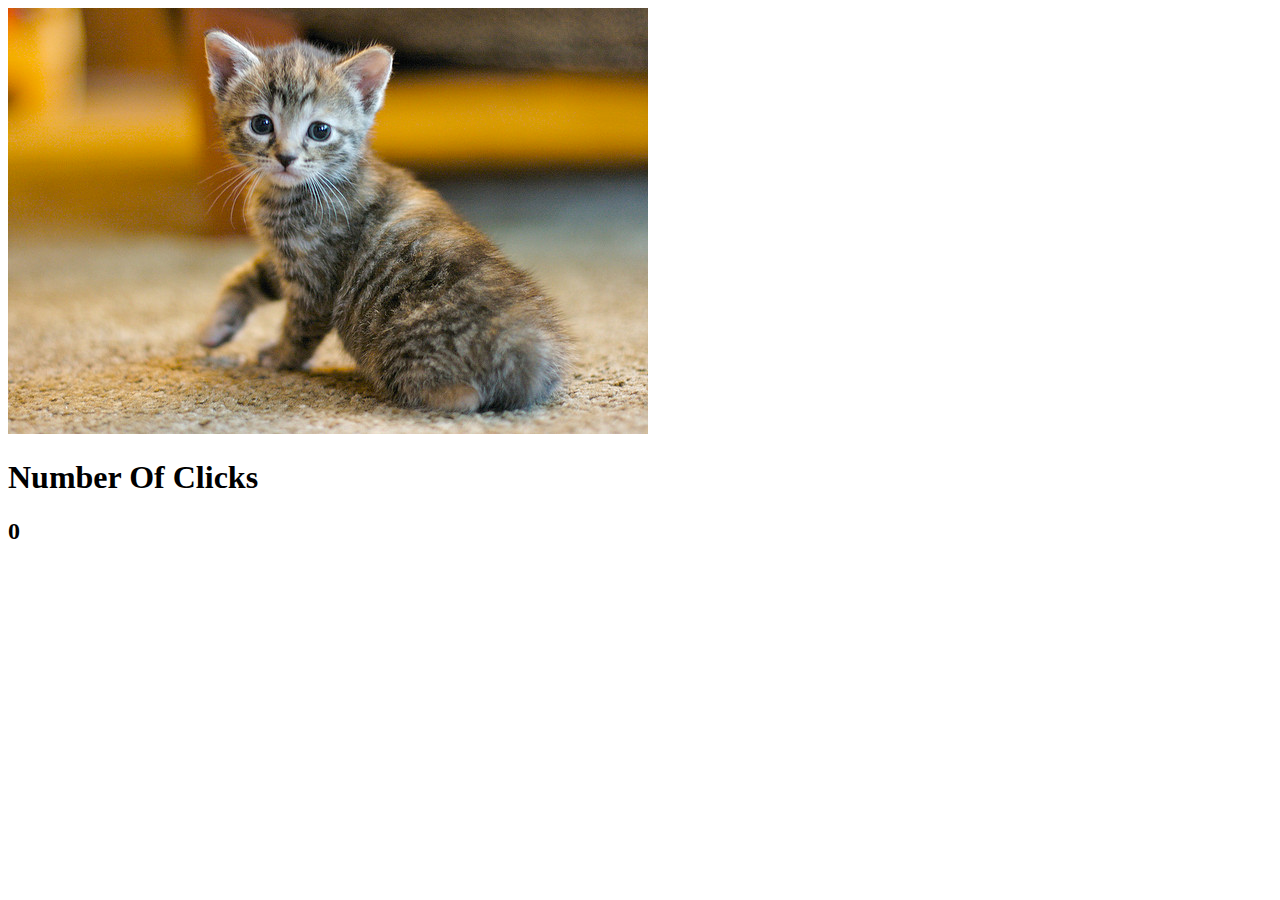
==== jQuery/index.html @ a385e56b "Add: first commit" ====
<!DOCTYPE html>
<html lang="en">
<head>
    <meta charset="UTF-8">
    <title>A Cat Clicker</title>
</head>

<body>
    <div class="cat_img">
        <img id="cat_image" src="img/cat.jpg">
    </div>
    <div class="num_of_clicks">
        <h1> Number Of Clicks </h1>
        <h2 id="clicks"> 0 </h2>
    </div>
    <script src="js/libs/jquery.min.js"></script>
    <script src="js/script.js"></script>
</body>
</html>
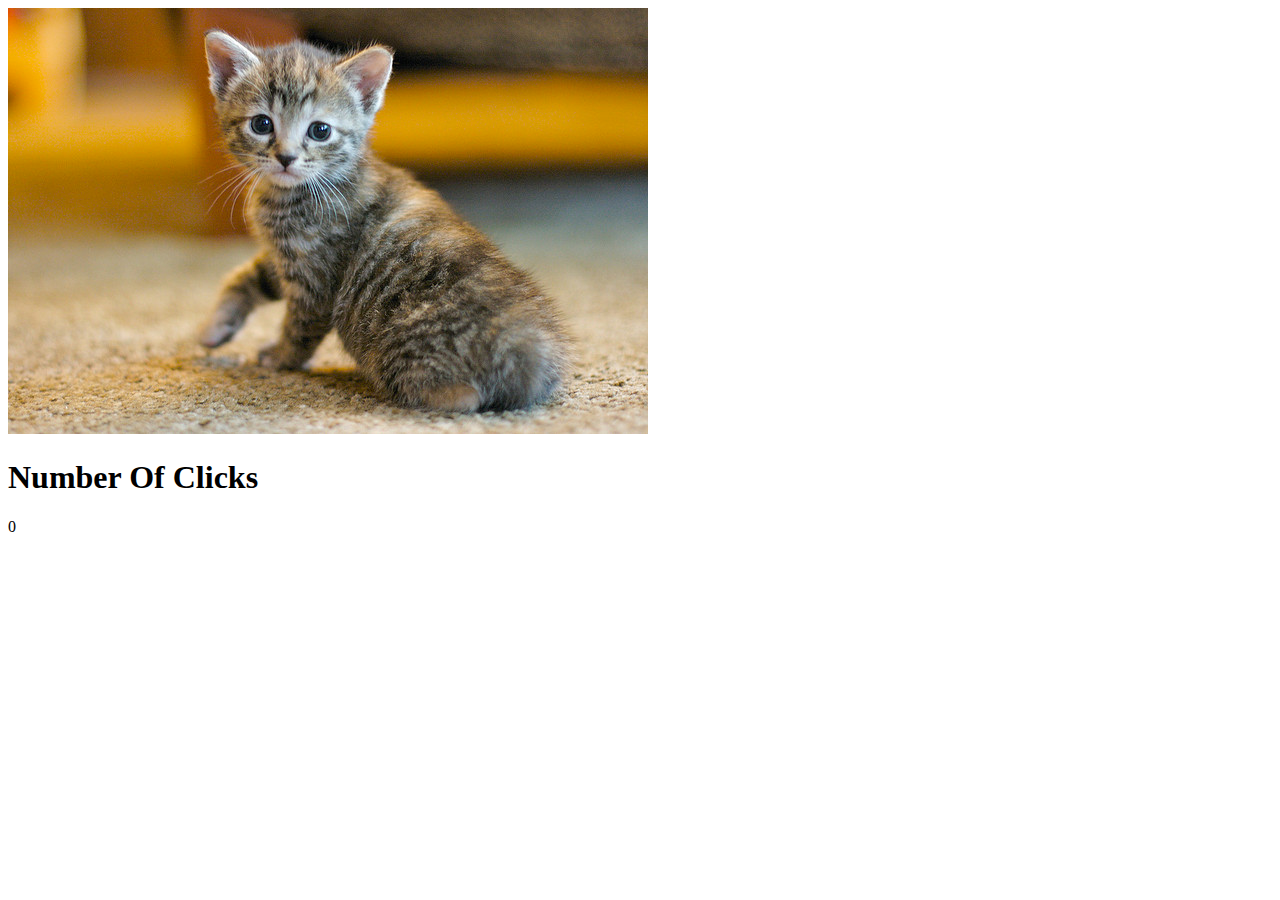
==== commit 792b720d: "Add: counter to check number of clicks" ====
--- a/jQuery/index.html
+++ b/jQuery/index.html
@@ -9,9 +9,8 @@
     <div class="cat_img">
         <img id="cat_image" src="img/cat.jpg">
     </div>
-    <div class="num_of_clicks">
+    <div class="count">
         <h1> Number Of Clicks </h1>
-        <h2 id="clicks"> 0 </h2>
     </div>
     <script src="js/libs/jquery.min.js"></script>
     <script src="js/script.js"></script>
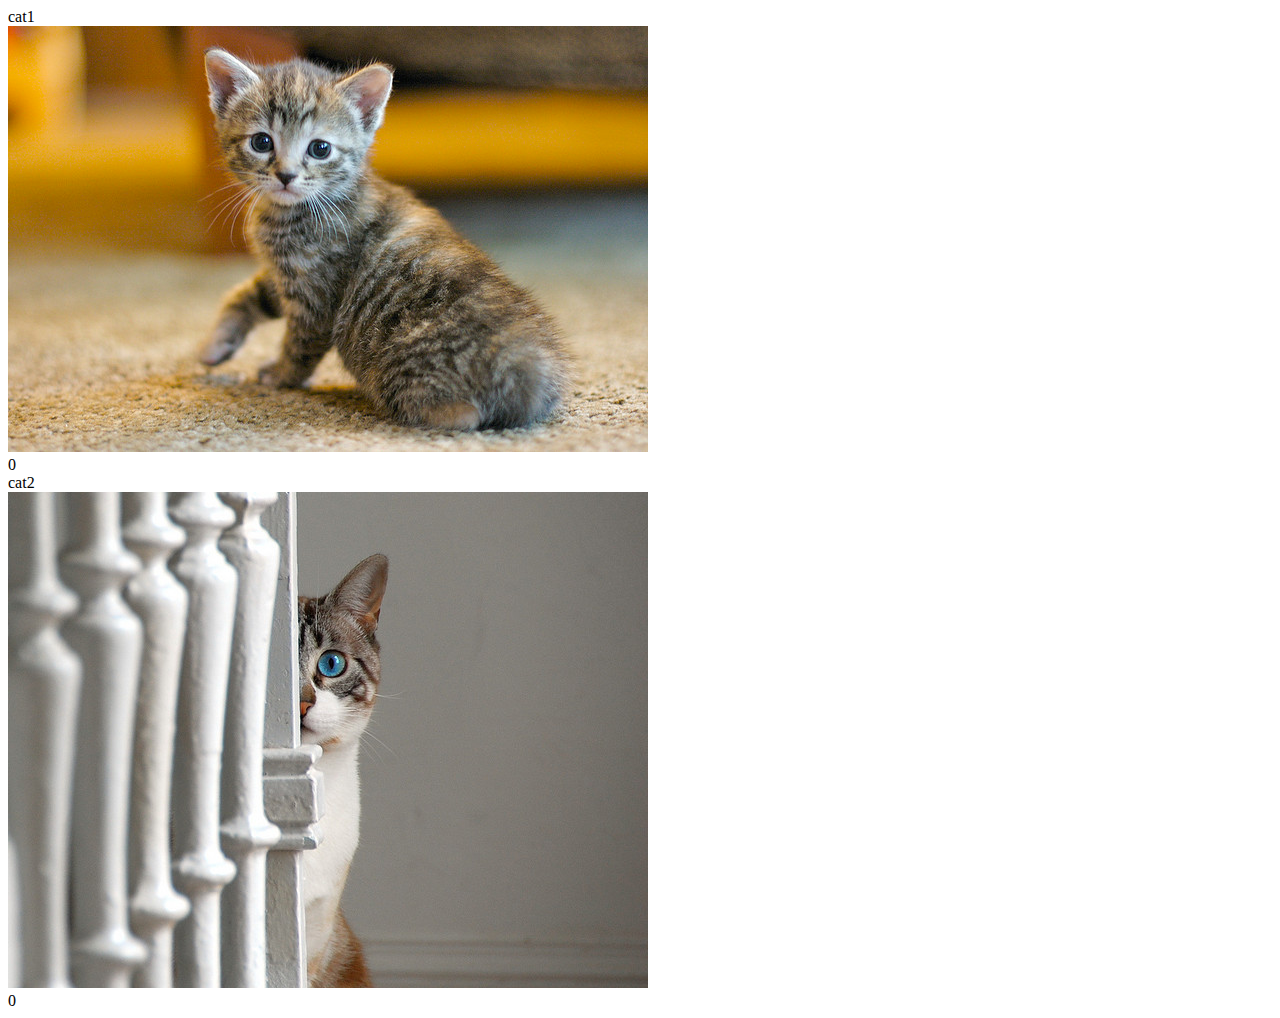
==== commit d339e6a4: "Add: cats object to display two cats and increase the num of clicks" ====
--- a/jQuery/index.html
+++ b/jQuery/index.html
@@ -6,11 +6,7 @@
 </head>
 
 <body>
-    <div class="cat_img">
-        <img id="cat_image" src="img/cat.jpg">
-    </div>
-    <div class="count">
-        <h1> Number Of Clicks </h1>
+    <div id="main" class="container">
     </div>
     <script src="js/libs/jquery.min.js"></script>
     <script src="js/script.js"></script>
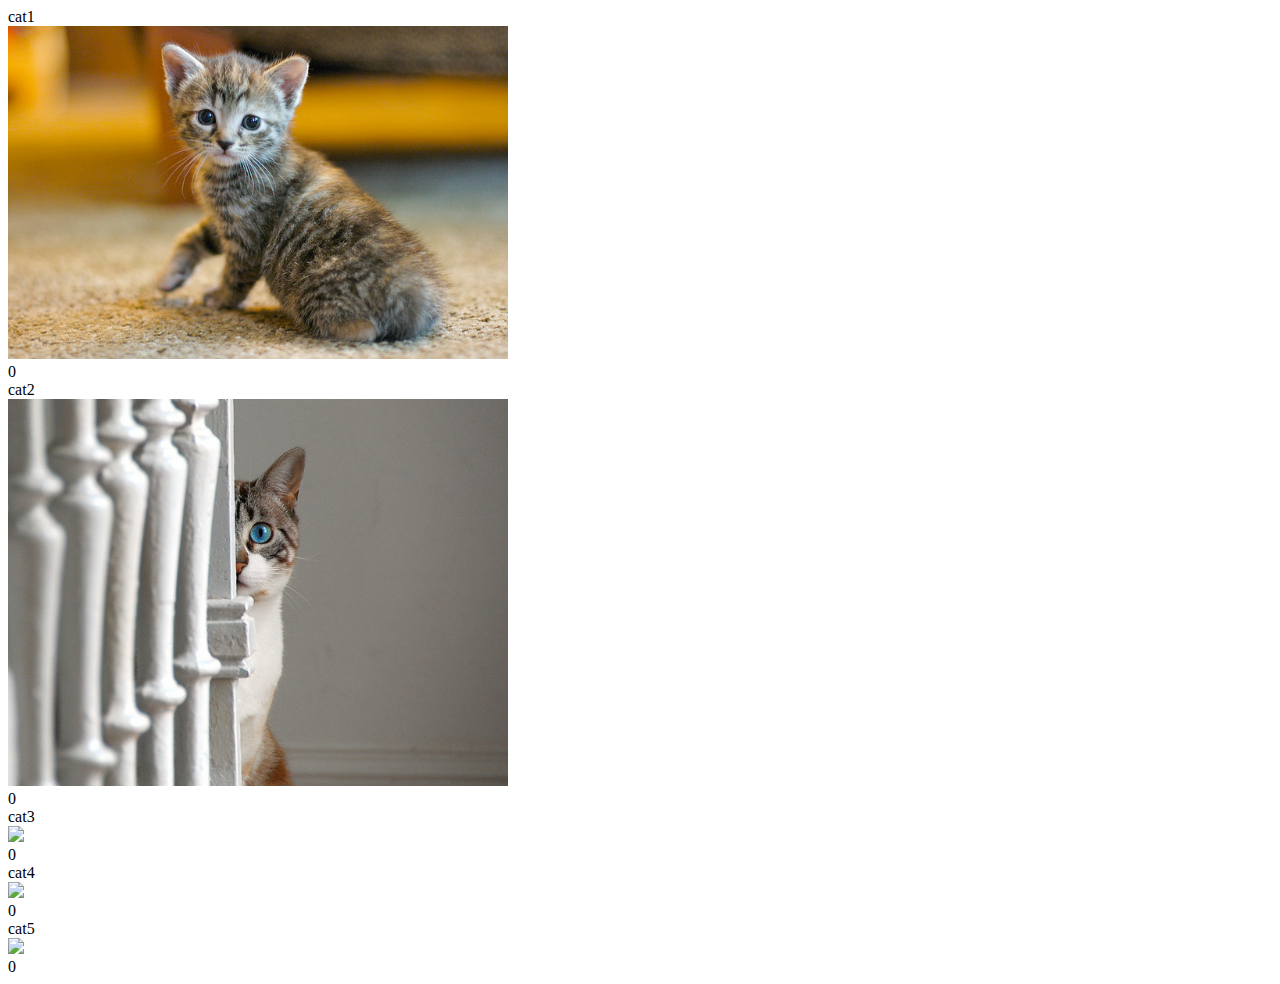
==== commit e80db164: "Add: 3 cats in object cats (total 5 cats)" ====
--- a/jQuery/index.html
+++ b/jQuery/index.html
@@ -3,10 +3,17 @@
 <head>
     <meta charset="UTF-8">
     <title>A Cat Clicker</title>
+    <link rel="stylesheet" href="css/style.css">
 </head>
 
 <body>
     <div id="main" class="container">
+        <div class="row">
+            <div id="list">
+            </div>
+            <div id="display">
+            </div>
+        </div>
     </div>
     <script src="js/libs/jquery.min.js"></script>
     <script src="js/script.js"></script>
--- a/jQuery/css/style.css
+++ b/jQuery/css/style.css
@@ -0,0 +1,3 @@
+.cat_img{
+    width : 500px;
+}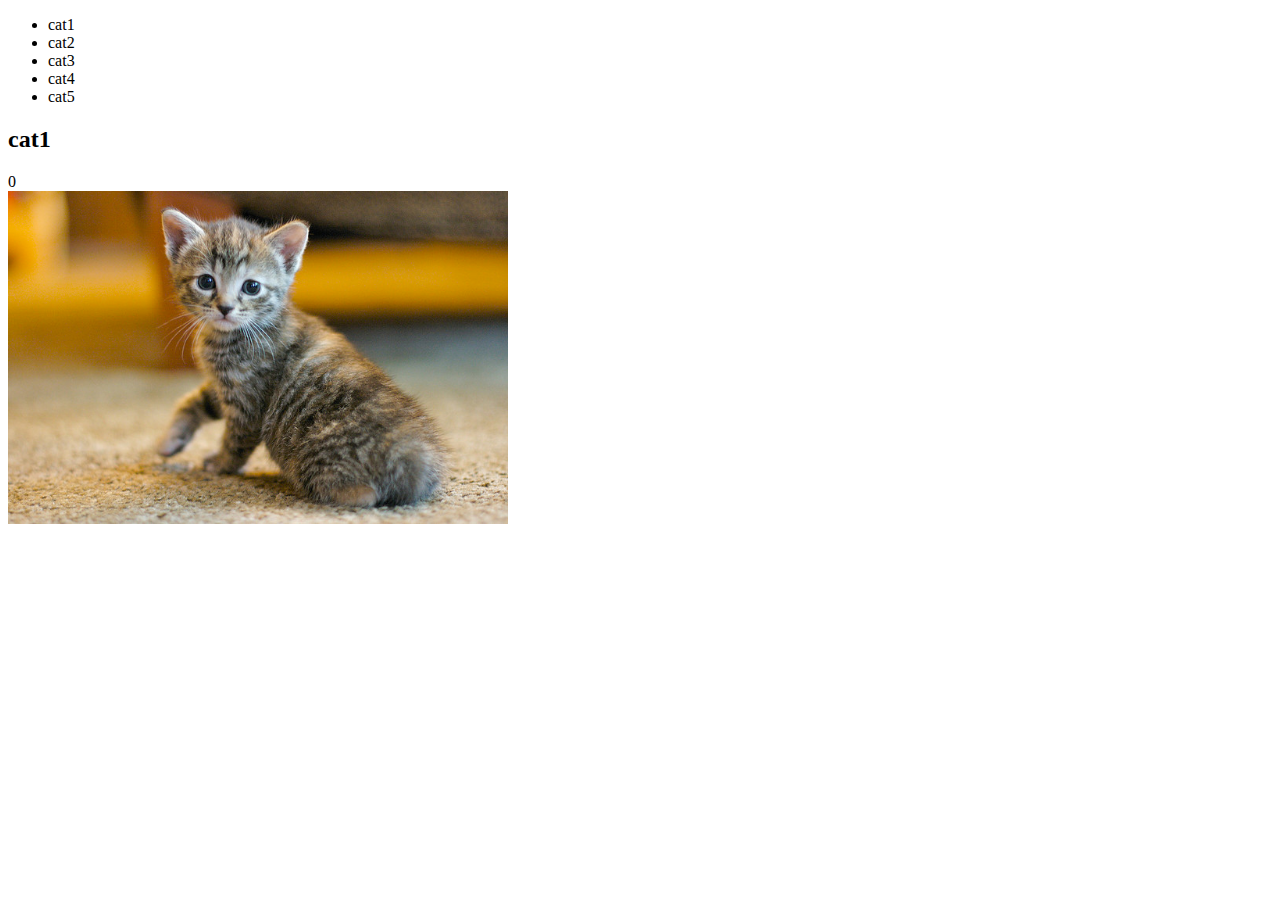
==== commit aa450360: "Change: cat clicker codes using the MVC design pattern" ====
--- a/jQuery/index.html
+++ b/jQuery/index.html
@@ -7,13 +7,11 @@
 </head>
 
 <body>
-    <div id="main" class="container">
-        <div class="row">
-            <div id="list">
-            </div>
-            <div id="display">
-            </div>
-        </div>
+    <ul id="cat-list"></ul>
+    <div id="cat">
+        <h2 id="cat-name"></h2>
+        <div id="cat-count"></div>
+        <img id="cat-img" src="" alt="cute cat">
     </div>
     <script src="js/libs/jquery.min.js"></script>
     <script src="js/script.js"></script>
--- a/jQuery/css/style.css
+++ b/jQuery/css/style.css
@@ -1,3 +1,3 @@
-.cat_img{
+#cat-img{
     width : 500px;
 }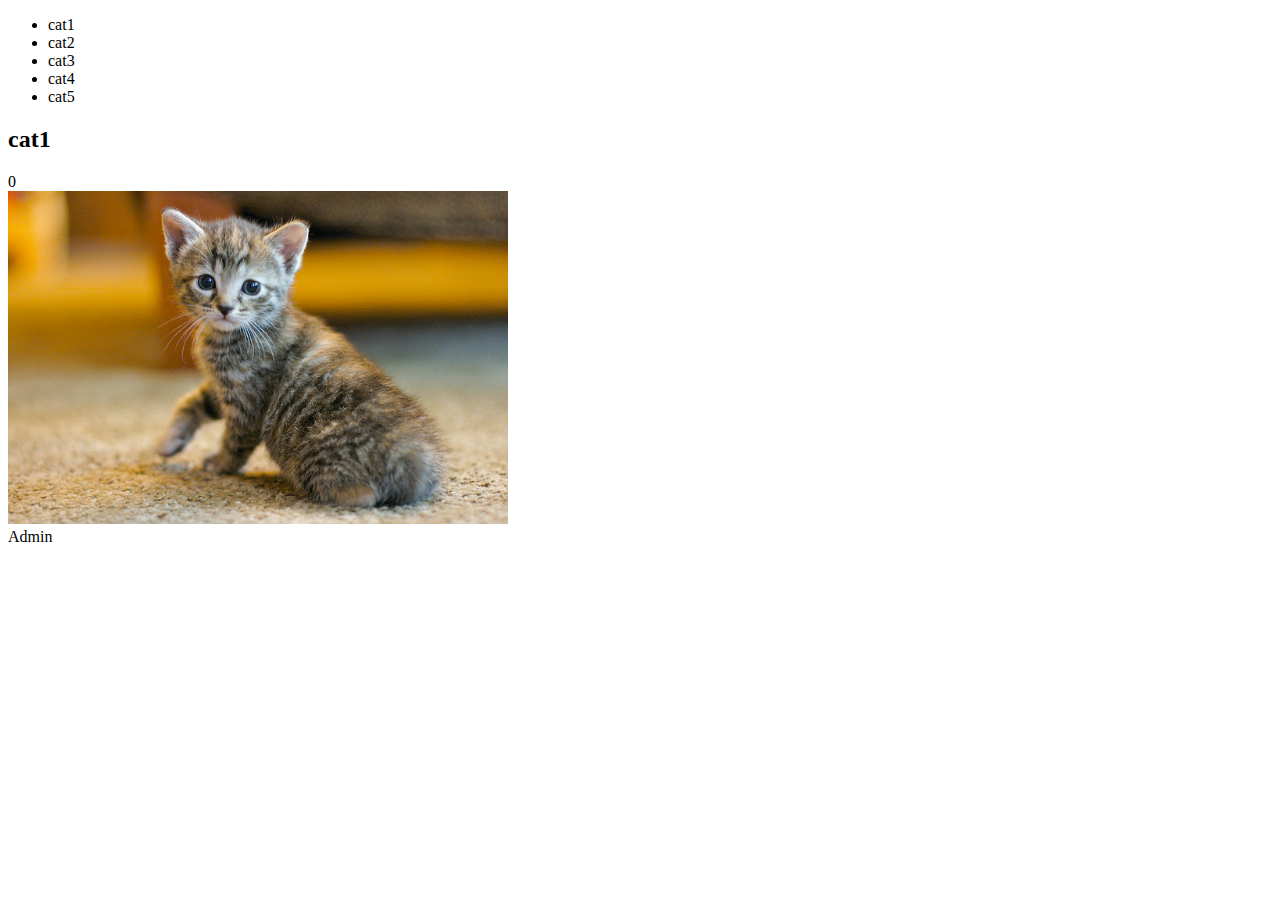
==== commit 7d2ddeae: "Add: admin mode to change informations (cat clicker premium pro)" ====
--- a/jQuery/index.html
+++ b/jQuery/index.html
@@ -13,6 +13,10 @@
         <div id="cat-count"></div>
         <img id="cat-img" src="" alt="cute cat">
     </div>
+    <div id="admin-row">
+        <div id="admin-button">Admin</div>
+        <div id="admin"></div>
+    </div>
     <script src="js/libs/jquery.min.js"></script>
     <script src="js/script.js"></script>
 </body>
